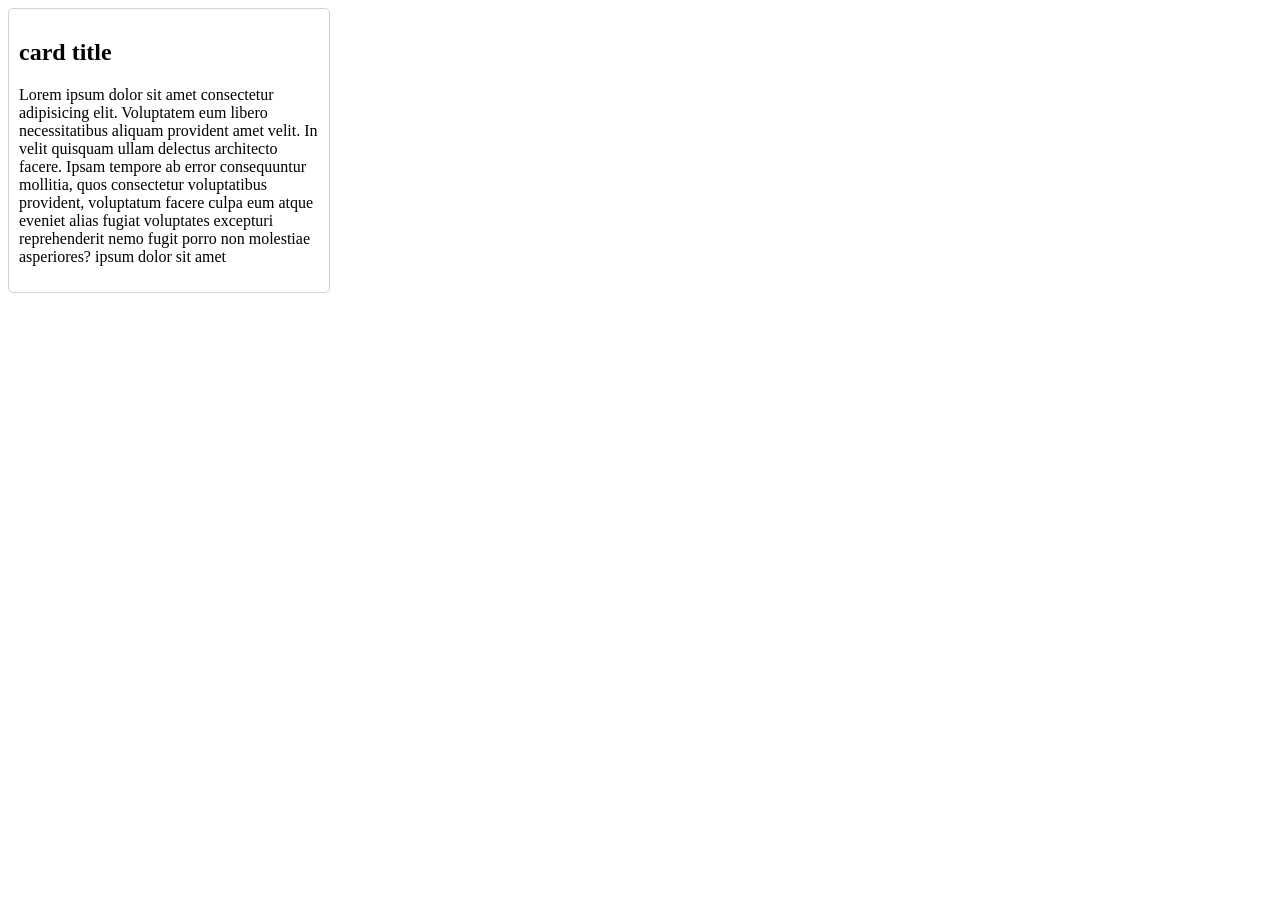
==== index.html @ edced60b "Add files via upload" ====
<!DOCTYPE html>
<html>
<head>
<title>card</title>
<style>
    .card{
    border: 1px solid lightgray;
    border-radius: 5px;
    padding: 10px;
    max-width: 300px;
}
</style>
</head>
<body>
<div class="card">
  <h2>card title</h2>
  <p>Lorem ipsum dolor sit amet consectetur adipisicing elit. Voluptatem eum libero necessitatibus aliquam provident amet velit. In velit quisquam ullam delectus architecto facere. Ipsam tempore ab error consequuntur mollitia, quos consectetur voluptatibus provident, voluptatum facere culpa eum atque eveniet alias fugiat voluptates excepturi reprehenderit nemo fugit porro non molestiae asperiores? ipsum dolor sit amet</p>
</div>
</body>
</html>
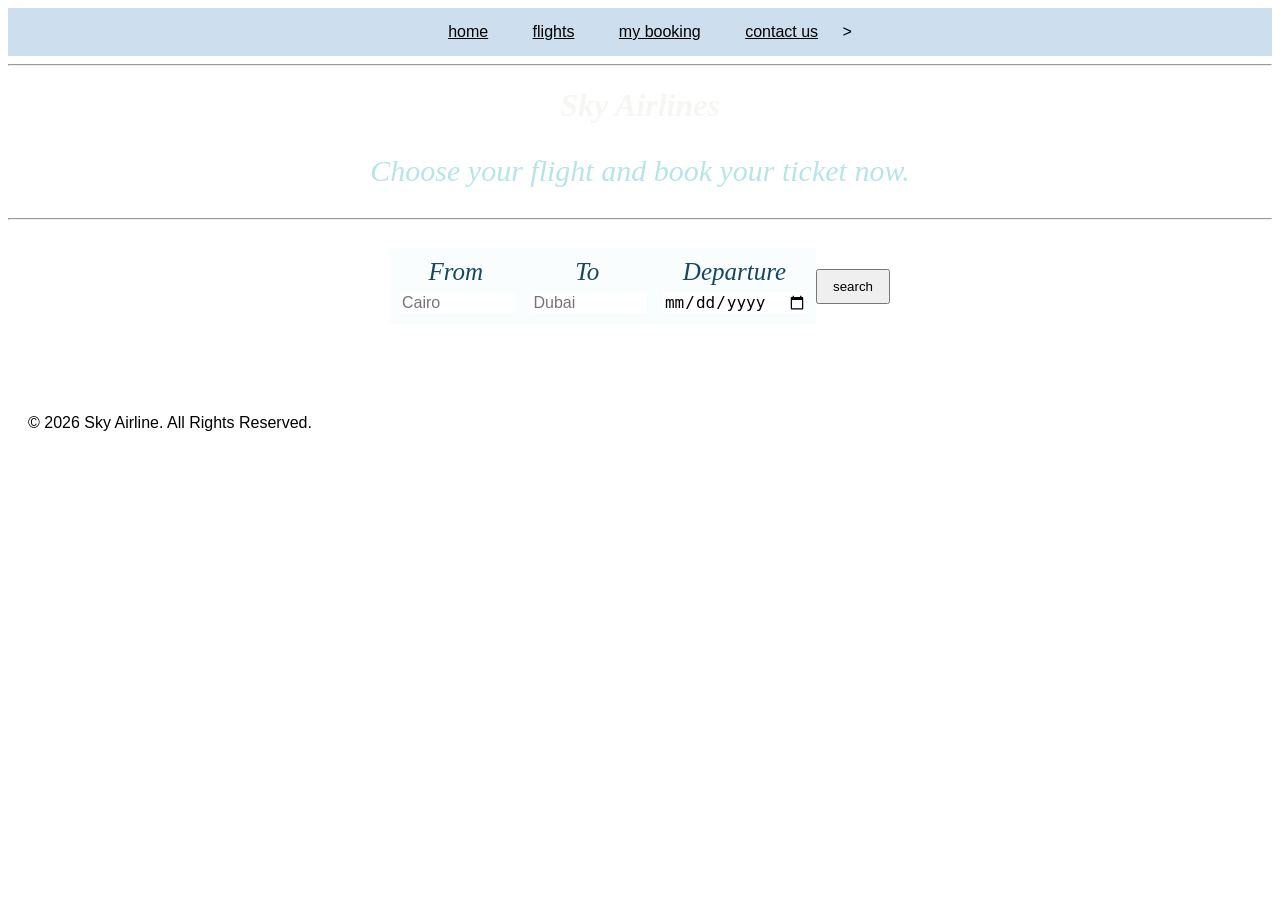
==== commit 8193c3b6: "Add files via upload" ====
--- a/index.html
+++ b/index.html
@@ -1,30 +1,47 @@
 <!DOCTYPE html>
 <html>
 <head>
-<title>card</title>
-<style>
-    .card{
-    border: 1px solid lightgray;
-    border-radius: 5px;
-    padding: 10px;
-    max-width: 300px;
-}
-</style>
+    <title>Sky Airlines</title>
+    <link rel="stylesheet" href="flight.css">
+      <script src="flight.js" defer></script>
 </head>
+
 <body>
-<div class="card">
-  <h2>card title</h2>
-  <p>Lorem ipsum dolor sit amet consectetur adipisicing elit. Voluptatem eum libero necessitatibus aliquam provident amet velit. In velit quisquam ullam delectus architecto facere. Ipsam tempore ab error consequuntur mollitia, quos consectetur voluptatibus provident, voluptatum facere culpa eum atque eveniet alias fugiat voluptates excepturi reprehenderit nemo fugit porro non molestiae asperiores? ipsum dolor sit amet</p>
-</div>
+   <nav>
+    <a href="index.html">home</a>
+    <a href="flights.html">flights</a>
+    <a href="bokking.html">my booking</a>
+    <a href="contact.html">contact us</a>
+    >
+</nav>
+<hr>
+     <h1>Sky Airlines</h1>
+
+    <p>Choose your flight and book your ticket now.</p>
+ 
+   <hr>
+<form id="searchform">
+    <div class="search">
+        <label>From</label>
+        <input type="text" placeholder="Cairo" id="from" required>
+    </div>
+
+    <div class="search">
+        <label>To</label>
+        <input type="text" placeholder="Dubai" id="to" required>
+    </div>
+
+    <div class="search">
+        <label>Departure</label>
+        <input type="date" id="departureDate" required>
+    </div>
+    <button type="button" onclick="searchflight()">search</button>
+    
+    </button>
+</form>
+<footer>
+    © 2026 Sky Airline. All Rights Reserved.
+</footer>
+
 </body>
-</html>
-
-
-
-
-
-
-
-
-
-
+</html>
--- a/flight.css
+++ b/flight.css
@@ -0,0 +1,97 @@
+body {
+    font-family: Arial;
+    text-align: center;
+    background-image: url(https://images.dailynewsegypt.com/2024/03/flight-hero.jpeg);
+    background-size: cover;
+}
+nav {
+    background-color: #cddeee;
+    padding: 15px;
+    text-align: center;
+}
+
+nav a {
+    margin: 20px;
+    color:black
+}
+nav a:hover {
+    color:rgb(242, 247, 244)
+
+}
+
+h1 {
+    color: rgb(247, 246, 242);
+    font-style: oblique;
+    font-family: 'Times New Roman', Times, serif;
+}
+
+p {
+    font-size: 30px;
+    color: rgb(181, 229, 233);
+    font-style: oblique;
+    font-family: roboto;
+}
+
+
+button {
+    padding: 8px 15px;
+}
+form {
+
+    margin-top: 20px;
+    font-style: oblique;
+    font-family: roboto;
+    color:rgb(23, 71, 94);
+    font-size: 25px;
+  
+}
+#searchform {
+    width:500px;
+    margin: auto;
+    padding:20px;
+    border-radius: 20px;
+
+}
+table {
+    width: 90;
+    height: 300px;
+    margin: auto;
+    font-style: oblique;
+    font-family: 'Times New Roman', Times, serif;
+    color: #03144d;
+    font-size: larger;
+    font-weight: 600;
+    background-color: #cddeee;
+}
+#searchform {
+    display: flex;
+    align-items: center;
+    margin: auto;
+}
+
+.search {
+    padding: 10px;
+    width: 200px;
+    background-color: rgb(249, 253, 253);
+}
+
+
+
+
+.search input {
+    border: none;
+    width: 100%;
+    font-size: 16px;
+}
+.container {
+    width: 80;
+    margin: auto;
+    padding: 10px;
+    border: 1px solid rgb(241, 232, 232);
+    background-color: #cddeee;
+}
+footer {
+    text-align: left;
+    margin-top: 50px;
+    padding: 20px;
+}
